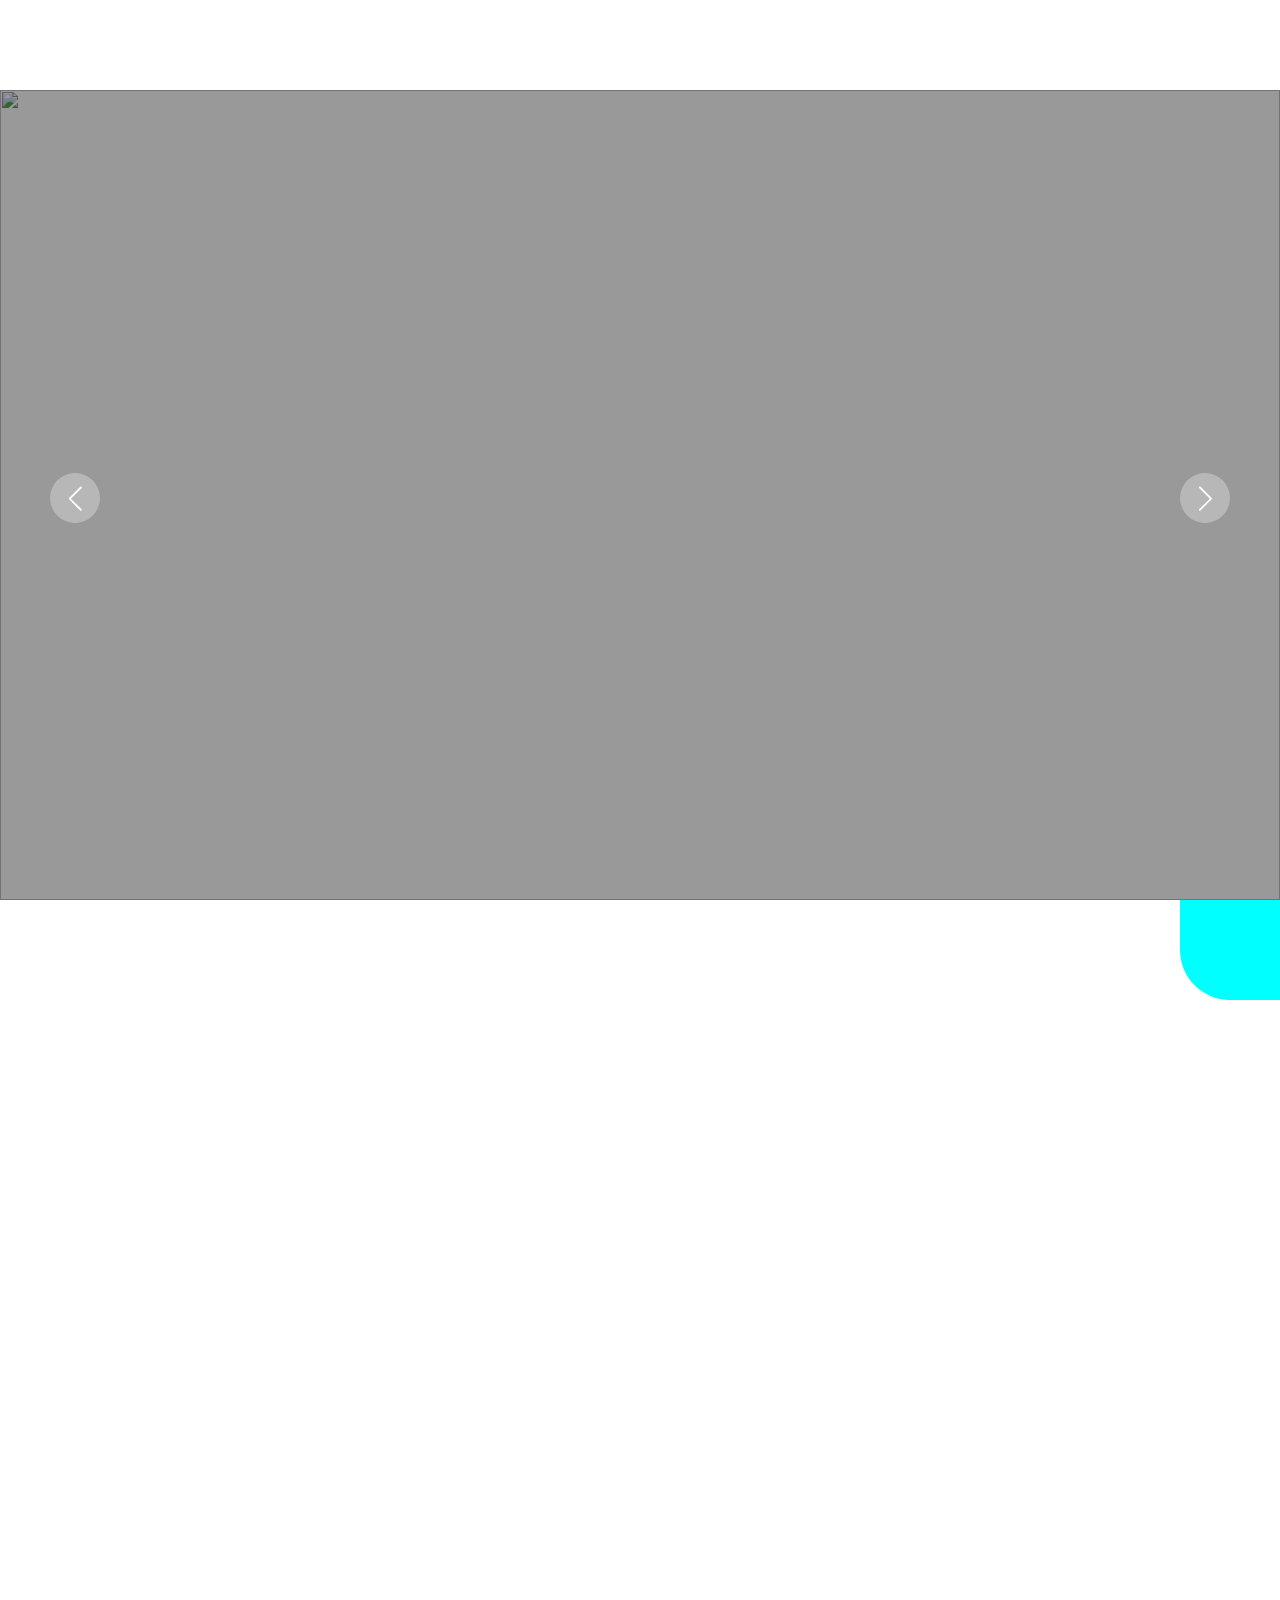
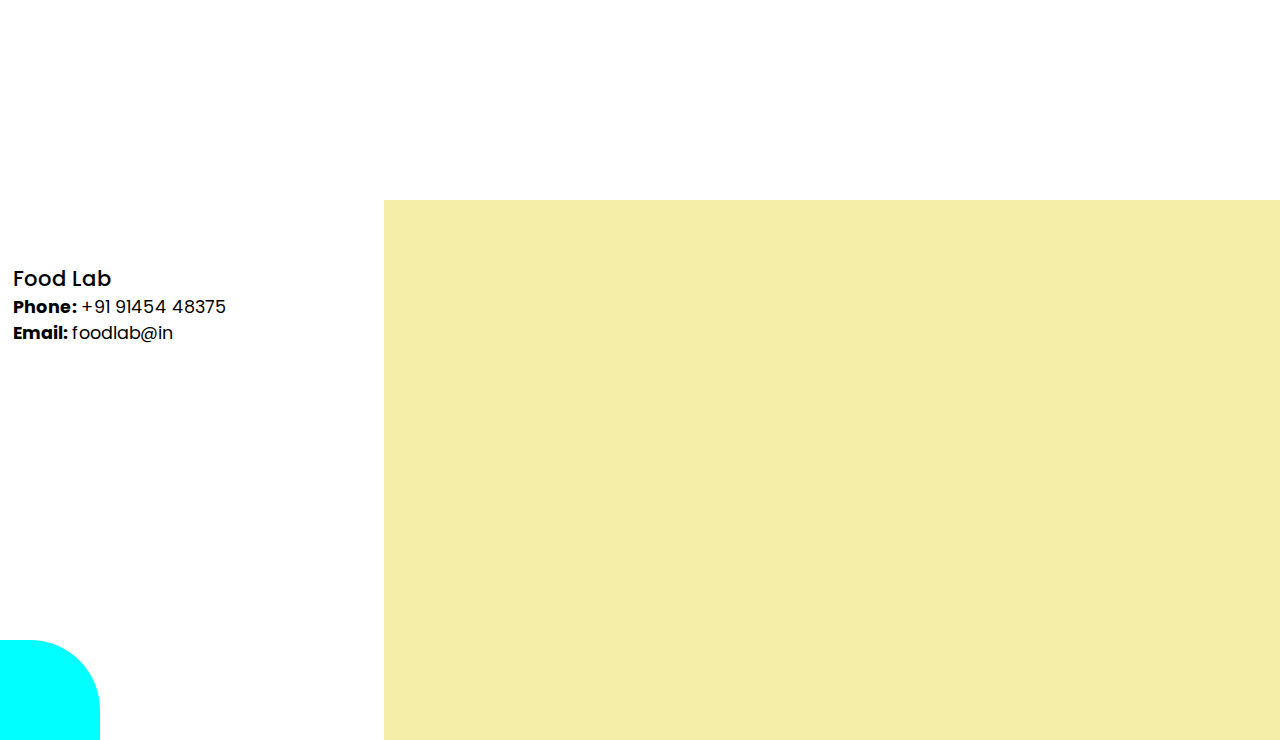
==== Nothing.html @ 80397944 "Initial commit" ====
<!DOCTYPE html>
<html lang="en">
<head>
  <meta charset="UTF-8">
  <meta name="viewport" content="width=device-width, initial-scale=1.0">
  <link rel="stylesheet" href="https://cdnjs.cloudflare.com/ajax/libs/font-awesome/4.7.0/css/font-awesome.min.css">
  <link rel="preconnect" href="https://fonts.googleapis.com">
  <link rel="preconnect" href="https://fonts.gstatic.com" crossorigin>
  <link href="https://fonts.googleapis.com/css2?family=REM:wght@300;500&display=swap" rel="stylesheet">
  <script src="Js/sampl2.js" defer></script>
  <link rel="stylesheet" href="css/swiper-bundle.min.css" />
  <link rel="stylesheet" href="css/style.css" />
  <link rel="icon" href="css/logo1.jpg  " type="image/jpg">
  <title>Selection Project</title>
</head>
<style>
</style>
<body>
  <div class="container">
    <div class="header">
      <div class="logo-and-name">
      <div class="logo animate-text"></div>
      <div class="Organisation_name animate-text">Food Lab</div>
      </div>
      <label>
        <i class="menu-icon" onclick="getMenu()">Menu</i>
      </label>
      <nav class="menu-items hide">
        <div class="item1 animate-text" style="position: relative;">Home</div>
        <div class="item2 animate-text">Services</div>
        <div class="item3 animate-text">Gallery</div>
        <div class="item4 animate-text">Co-traveller</div>
        <div class="item5 animate-text">FAQs</div>
        <div class="item6 animate-text">Contact Us</div>
        <div class="item7 animate-text">Register</div>
      </nav>
  </div>
  <section class="main swiper mySwiper">
      <div class="wrapper swiper-wrapper">
        <div class="slide swiper-slide">
          <img src="images/slider4.jpg" alt="" class="image" />
          <div class="image-data animate-text">
            <span class="text ">Enjoy the finest food.</span>
            <h2>
              Enjoy Our Exclusive <br />
              Food and Drink
            </h2>
            <a href="#" class="button">About Us</a>
          </div>
        </div>
        <div class="slide swiper-slide">
          <img src="images/slider1.jpeg" alt="" class="image" />
          <div class="image-data">
            <span class="text">We really like what we do.</span>
            <h2>
              Innovation sparks some<br />
              gastronomic revolutions
            </h2>
            <a href="#" class="button">About Us</a>
          </div>
        </div>
        <div class="slide swiper-slide">
          <img src="images/slider5.jpg" alt="" class="image" />
          <div class="image-data">
            <span class="text">Making Our Food with lover.</span>
            <h2>
              Where chefs innovate<br />
              palates celebrate
            </h2>
            <a href="#" class="button">About Us</a>
          </div>
        </div>
      </div>

      <div class="swiper-button-next nav-btn"></div>
      <div class="swiper-button-prev nav-btn"></div>
      <div class="swiper-pagination"></div>
    </section>
    </div>
    <article>
    <div class="intro">
      <h1 class="intro-head line-above">Food Safety Services</h1>
      <div class="float-shape" style="right: 0; border-bottom-left-radius: 50px;"></div>
    </div>
    <div class="intro-content">
      <div class="img-container">
        <div class="left-img">
          <img src="images/slide3.jpeg" alt="" class="left-img1">
          <img src="images/slide4.jpeg" alt="" class="left-img1">
        </div>
        <div class="right-img">
        <img src="images/slider3.jpg" alt="" class="right-img1">
        </div>
      </div>
      <div class="about-foodlab">
        Welcome to Food Lab, where culinary exploration meets innovation. Discover a gastronomic journey like no other as we blend cutting-edge techniques with the finest ingredients to create delectable masterpieces. Join us to experience the art of food at its finest, tantalizing your taste buds with every delightful bite. Indulge, savor, and celebrate the love for food at Food Lab.
      </div>
    </div>
    </article>
    <footer class="footer">
      <div class="footer-contact  ">
          <div class="contact-headings ">Food Lab</div>
          <div class="phone"><strong>Phone: </strong>+91 91454 48375</div>
          <div class="email"><strong>Email: </strong>foodlab@in</div>
          <div class="shape-on-footer"></div>
      </div>
      <div class="footer-info">
        <div class="useful-info">
          <div class="useful-link">
            <div class="useful-link-head footer-nav contact-headings line-above" style="position: relative;">Useful Link</div>
            <div class="footer-nav">Home</div>
            <div class="footer-nav">Services</div>
            <div class="footer-nav">Registration</div>
            <div class="footer-nav">Gallery</div>
            <div class="footer-nav">FAQs</div>
          </div>
          <div class="support">
            <div style="visibility: hidden;">Nothing</div>
            <div class="support-sub">Support</div>
            <div class="support-sub">Contact Us</div>
          </div>
          <div class="site-map">
            <div class="useful-link-head footer-nav contact-headings line-above" style="position: relative;">Site Map</div>
            <div class="footer-nav">Home</div>
            <div class="footer-nav">Services</div>
            <div class="footer-nav">Registration</div>
            <div class="footer-nav">Gallery</div>
            <div class="footer-nav">FAQs</div>
          </div>
        </div>
        <div class="footer-copyright">
            FoodLabs inc. &copy; Copyright 2023. All Rights Reserved.
        </div>
      </div>
    </footer>
    <!-- Swiper JS -->
    <script src="Js/swiper-bundle.min.js"></script>

    <!-- Initialize Swiper -->
    <script>
      var swiper = new Swiper(".mySwiper", {
        slidesPerView: 1,
        loop: true,
        pagination: {
          el: ".swiper-pagination",
          clickable: true,
        },
        navigation: {
          nextEl: ".swiper-button-next",
          prevEl: ".swiper-button-prev",
        },
      });
    </script>
</body>
</html>
---- css/style.css ----
/* Google Fonts - Poppins */
@import url("https://fonts.googleapis.com/css2?family=Poppins:wght@300;400;500;600&display=swap");

* {
  margin: 0;
  padding: 0;
  box-sizing: border-box;
  font-family: "Poppins", sans-serif;
}
body {
  margin: 0px;
  padding: 0px;
  box-sizing: border-box;
  
  font-family: 'REM', sans-serif;
  transition: all linear 0.2s;
  
}
body::-webkit-scrollbar {
display: none;
}
.container {
  height: 100vh;
  width: 100vw;
}
.header {
  height: 10%;
  width: 100%;
  display: flex;
  flex-direction: row;
  justify-content: space-between;
  align-items: center;
  background-color:white;
  color: #75AC41;
  overflow: hidden;
}
.logo-and-name {
  display: flex;
  flex-direction: row;
  width: 20%;
  justify-content: center;
  font-family: 'REM';
  font-weight: 900;
  font-size: 2em;
  transition: all linear 0.2s;
}
.menu-items {
  display: flex;
  flex-direction: row;
  width: 80%;
  justify-content: center;
  font-size: 1.2em;
  font-weight: 200;
  gap: 4%;
  transition: linear all 0.1s;
}
.logo {
  background-image: url('logo1.jpg');
  position: relative;
  bottom: 0.9vh;
  width: 20%;
  background-size: contain;
  background-repeat: no-repeat;
  
}
.item1::before {
  content: "";
  position: absolute;
  bottom: -5px;
  left: 0;
  width:100%;
  height: 3px;
  border-radius: 2px;
  background-color: #75AC41;
}
.animate-text {
  opacity: 0;
  animation: fadeIn 1s ease-in-out forwards;
}
.animated {
  animation: fadeIn 1s;
  animation-delay: .3s;
  animation-fill-mode:forwards;
}
@keyframes fadeIn {
  to {
    opacity: 1;
  }
}
.show {
  left:0;
}
.menu-icon {
  display: none;
  transition: all linear 0.1s;
}
.main {
  height: 90vh;
  width: 100%;
  overflow: hidden;
}
.wrapper,
.slide {
  position: relative;
  width: 100%;
  height: 100%;
}
.slide {
  overflow: hidden;
}
.slide::before {
  content: "";
  position: absolute;
  height: 100%;
  width: 100%;
  background-color: rgba(0, 0, 0, 0.4);
  z-index: 10;
}
.slide .image {
  height: 100%;
  width: 100%;
  background-size: cover;
  background-position: center;
  object-fit: cover;
}
.slide .image-data {
  position: absolute;
  top: 50%;
  left: 50%;
  transform: translate(-50%, -50%);
  text-align: center;
  width: 100%;
  z-index: 100;
}
.image-data span.text {
  font-size: 14px;
  font-weight: 400;
  color: #fff;
}
.image-data h2 {
  font-size: 45px;
  font-weight: 600;
  color: #fff;
}
a.button {
  display: inline-block;
  padding: 10px 20px;
  border-radius: 25px;
  color: #333;
  background: #278233;
  text-decoration: none;
  margin-top: 25px;
  transition: all 0.3s ease;
}
a.button:hover {
  color: #fff;
  background-color: #c87e4f;
}

/* swiper button css */
.nav-btn {
  height: 50px;
  width: 50px;
  border-radius: 50%;
  background: rgba(255, 255, 255, 0.3);
}
.nav-btn:hover {
  background: rgba(255, 255, 255, 0.4);
}
.swiper-button-next {
  right: 50px;
}
.swiper-button-prev {
  left: 50px;
}
.nav-btn::before,
.nav-btn::after {
  font-size: 25px;
  color: #fff;
}
.swiper-pagination-bullet {
  opacity: 1;
  height: 12px;
  width: 12px;
  background-color: #fff;
  visibility: hidden;
}
.swiper-pagination-bullet-active {
  border: 2px solid #fff;
  background-color: #c87e4f;
}
.intro {
  height: 20vh;
  width: 100vw;
  position: relative;
  padding: 0;
  margin: 0;
}
.float-shape {
  position: absolute;
  height: 100px;
  width: 100px;
  background-color: aqua;
  top: 0;
}
.intro-head {
  position: absolute;
  left: 20px;
  top: 30px;
  opacity: 0;
  
}
.line-above::before {
  content: "";
  position: absolute;
  top: -7px;
  left: 0;
  width:50%;
  height: 5px;
  border-radius: 2px;
  background-color: #75AC41;
}

.intro-content {
  height: 80vh;
  width: 100vw;
  display: flex;
  flex-direction: row;
  box-sizing: border-box;
  max-width: 100%;
}
.img-container {
  display: flex;
  flex-direction: row;
  height: 70vh;
  justify-content: center;
  gap: 2vw;
  width: 50%;
  margin-right: 2vw;
  overflow: hidden;
}
.about-foodlab {
  width: 40%;
  margin-right: 5%;
  margin-top: 10vh;
  margin-bottom: auto;
  font-size: 1.2em;
  font-weight: 600;
  opacity: 0;
}
.left-img {
  display: flex;
  flex-direction: column;
  
  gap: 5vh;
  overflow: hidden;
}
.left-img1 {
  height: 45%;
  border-radius: 10px;
  background-size: cover;
  background-position: center;
  opacity: 0;
}
.right-img {
  height: 100%;
  width: 30%;
}
.right-img1 {
  height: 98%;
  border-radius: 10px;
  width: 98%;
  background-size: cover;
  background-position: center;
  opacity: 0;
}

.footer {
  height: 60vh;
  width: 100vw;
  display: flex;
  flex-direction: row;
  font-size: 1.1em;
  font-weight: 400;
}
.footer-contact {
  width: 30%;
  height: 100%;
  padding-top: 7vh;
  padding-left: 1vw;
  position: relative;
  
}
.contact-headings {
  font-size: 1.2em;
  font-weight: 500;
}
.footer-info {
  background-color: #F4EEA9;
  width: 70%;
  display: flex;
  height: 100%;
  flex-direction: column;
  justify-content: space-around;
}
.useful-info {
  display: flex;
  justify-content: space-around;
  flex-direction: row;
  opacity: 0;
}
.footer-copyright {
  text-align: center;
  opacity: 0;
}
.shape-on-footer {
  position: absolute;
  bottom: 0;
  left: 0;
  height: 100px;
  width: 100px;
  border-top-right-radius: 70px;
  background-color: aqua;
}
.animate-text:hover {
  cursor: pointer;
}
@media screen and (max-width: 1110px) {
  body {
    font-size: 0.9em; /* Decrease font size for mobile devices */
  }
  .logo-and-name {
    font-size: 1.7em;
  }
}
@media screen and (max-width:800px) {
.menu-items {
  flex-direction: column;
  margin: 0;
  padding: 0;
  position: fixed;
  top: 10vh;
  width: 100%;
  height: 100vh;
  text-align: center;
  background: rgba(00, 00, 00, 0.5);
  z-index: 10;
  transition: all linear 0.2s;
}
.hide {
  left: -100%;
}
.logo-and-name {
  width: 50%; 
}
.menu-icon {
  display: inline-block;
  margin-right: 5px;
  font-size: 1.7em;
  font-weight: 500;
}
.nav-btn {
  visibility: hidden;
}
.swiper-pagination-bullet {
  visibility: visible;
}
.intro-head {
  left: 0px;
}
.intro-content {
  flex-direction: column;
  height: auto;
}
.img-container {
  width: 100%;
}
.about-foodlab {
  width: auto;
  text-align: center;
  margin-top: auto;
}
}
@media screen and (max-width:500px) {
  .img-container {
    flex-direction: column;
    height: auto;
    margin-right: 0px;
    gap: 5vh;
  }
  .left-img {
    width: auto;
    height: auto;
  }
  .left-img1 {
    width: 80%;
    margin-left: auto;
    margin-right: auto;
  }
  .right-img {
    height: 0px;
  }
  .footer {
    flex-direction: column;
  }
  .footer-contact {
    width: 100vw;
    height: 20vh;
  }
  .footer-info {
    width: 100vw;
    height: 50vh;
  }
  .shape-on-footer {
    right:0;
    left: auto;
    border-top-left-radius: 70px;
    border-top-right-radius: 0px;
  }
  .useful-info, .footer-copyright {
    opacity: 1;
  }
}
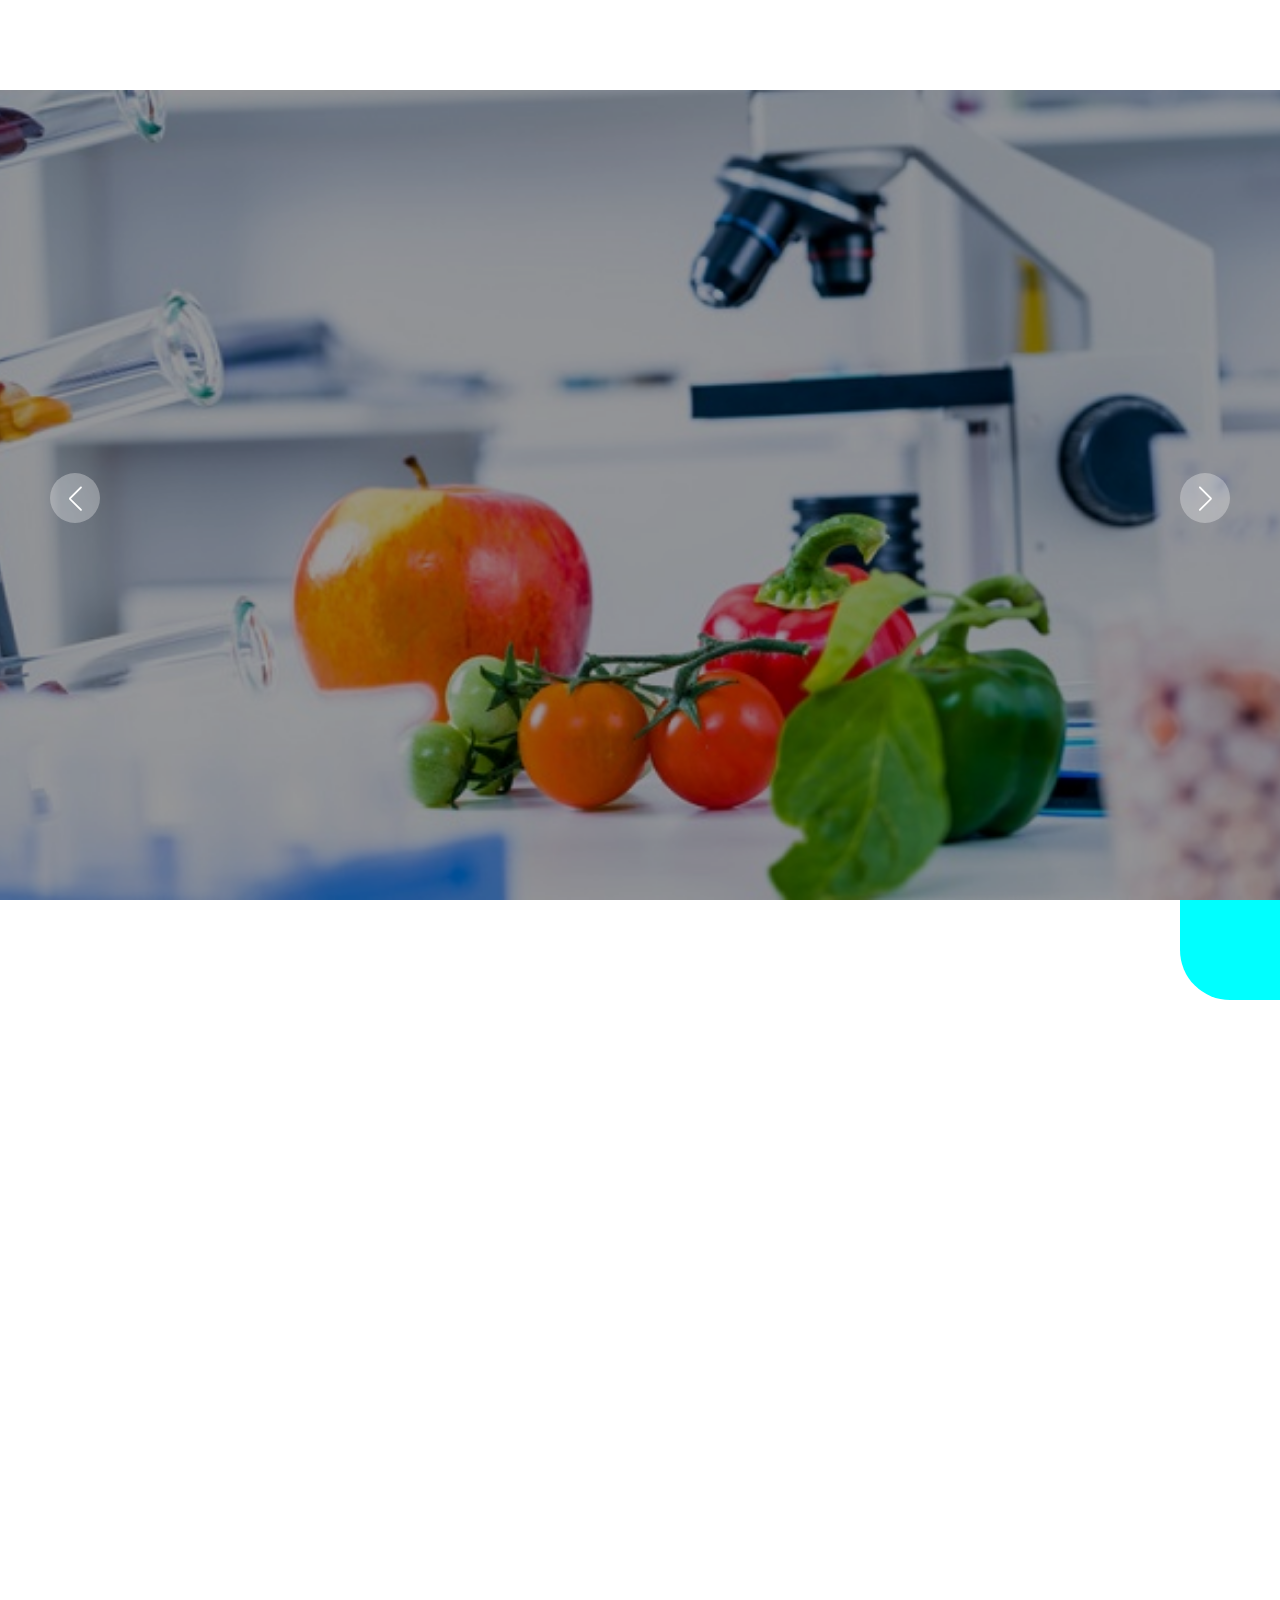
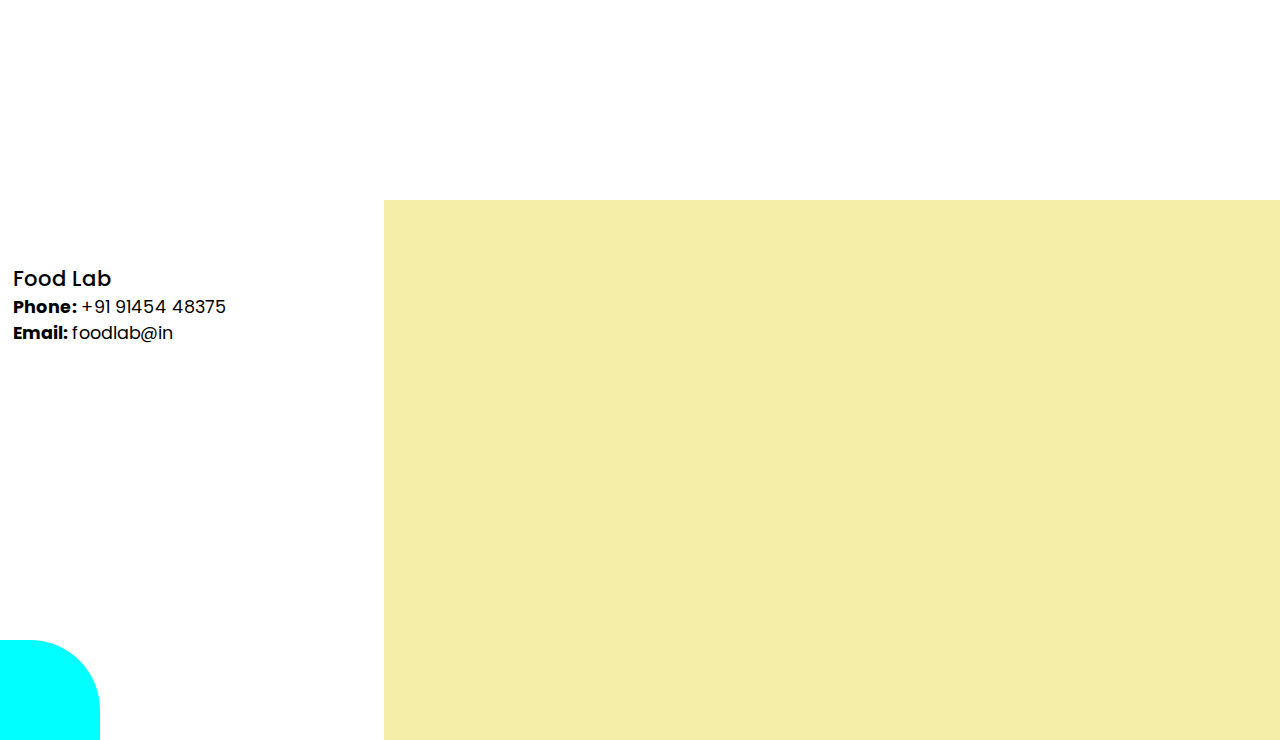
==== commit 91d96f90: "couple of little changes" ====
--- a/Nothing.html
+++ b/Nothing.html
@@ -7,7 +7,7 @@
   <link rel="preconnect" href="https://fonts.googleapis.com">
   <link rel="preconnect" href="https://fonts.gstatic.com" crossorigin>
   <link href="https://fonts.googleapis.com/css2?family=REM:wght@300;500&display=swap" rel="stylesheet">
-  <script src="Js/sampl2.js" defer></script>
+  <script src="Js/scrollFunction.js" defer></script>
   <link rel="stylesheet" href="css/swiper-bundle.min.css" />
   <link rel="stylesheet" href="css/style.css" />
   <link rel="icon" href="css/logo1.jpg  " type="image/jpg">
@@ -38,7 +38,7 @@
   <section class="main swiper mySwiper">
       <div class="wrapper swiper-wrapper">
         <div class="slide swiper-slide">
-          <img src="images/slider4.jpg" alt="" class="image" />
+          <img src="images/firstslide.jpg" alt="" class="image" />
           <div class="image-data animate-text">
             <span class="text ">Enjoy the finest food.</span>
             <h2>
@@ -49,7 +49,7 @@
           </div>
         </div>
         <div class="slide swiper-slide">
-          <img src="images/slider1.jpeg" alt="" class="image" />
+          <img src="images/secondslide.jpeg" alt="" class="image" />
           <div class="image-data">
             <span class="text">We really like what we do.</span>
             <h2>
@@ -60,7 +60,7 @@
           </div>
         </div>
         <div class="slide swiper-slide">
-          <img src="images/slider5.jpg" alt="" class="image" />
+          <img src="images/thirdslide.jpeg" alt="" class="image" />
           <div class="image-data">
             <span class="text">Making Our Food with lover.</span>
             <h2>
@@ -85,11 +85,11 @@
     <div class="intro-content">
       <div class="img-container">
         <div class="left-img">
-          <img src="images/slide3.jpeg" alt="" class="left-img1">
-          <img src="images/slide4.jpeg" alt="" class="left-img1">
+          <img src="images/firstintro.jpeg" alt="" class="left-img1">
+          <img src="images/secondintro.jpeg" alt="" class="left-img1">
         </div>
         <div class="right-img">
-        <img src="images/slider3.jpg" alt="" class="right-img1">
+        <img src="images/thirdintro.jpg" alt="" class="right-img1">
         </div>
       </div>
       <div class="about-foodlab">
